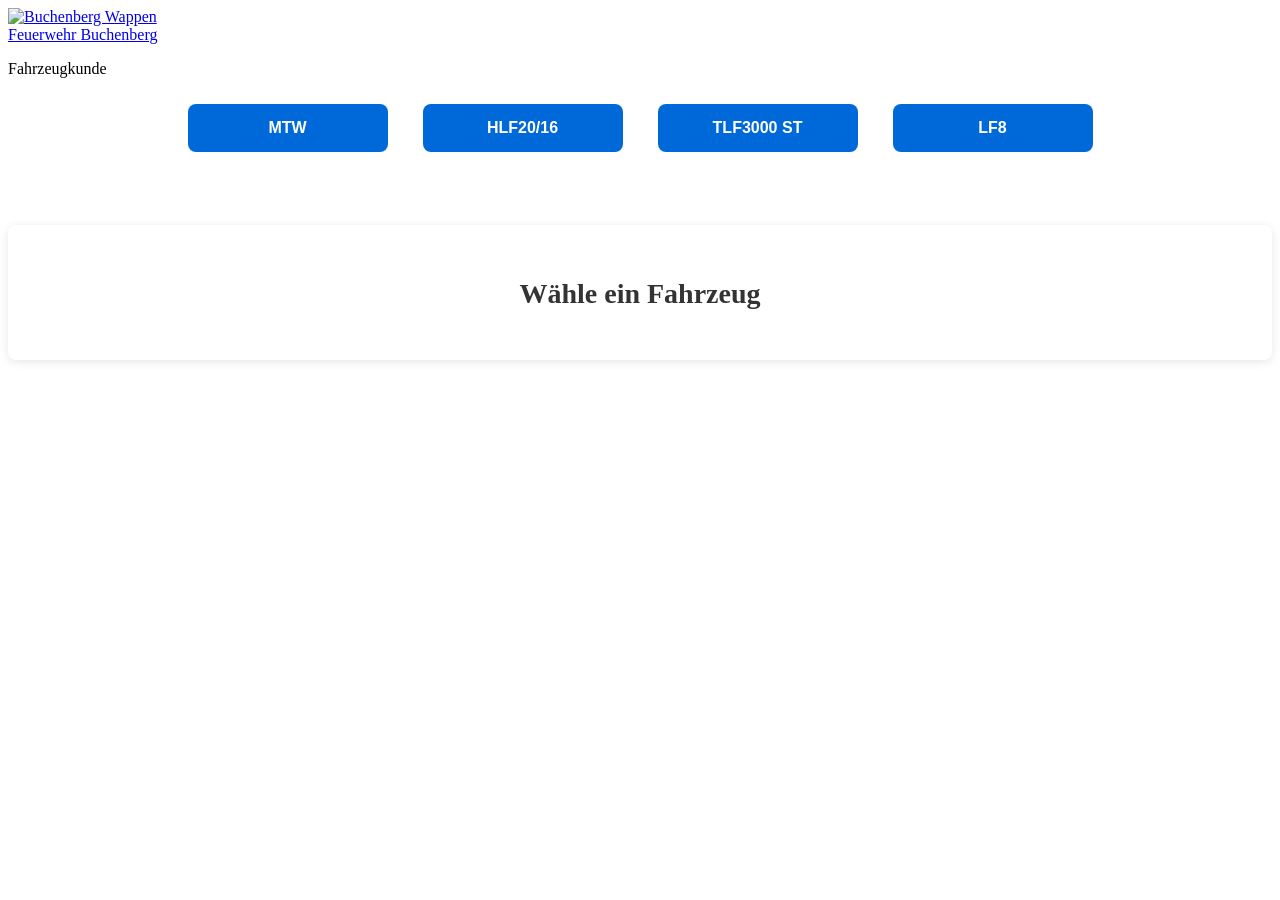
==== fahrzeugkunde/index.html @ 158ded81 "17.09.2025 | Zahlsystem | Produktänderung" ====
<!DOCTYPE html>
<html lang="de">

<head>
    <meta charset="UTF-8">
    <meta http-equiv="X-UA-Compatible" content="IE=edge">
    <meta name="viewport" content="width=device-width, initial-scale=1.0">
    <link rel="stylesheet" href="/style.css">
    <link rel="stylesheet" href="/fahrzeugkunde/style.css">
    <link rel="icon" href="/picture/favicon.ico" type="image/x-icon">
    <link rel="apple-touch-icon" href="/picture/favicon.ico" />
    <title>Fahrzeugkunde | Feuerwehr Buchenberg</title>
</head>

<body>
    <header>
        <div class="container">
            <div id="header-content">
                <a id="header-logo" href="/">
                    <img src="/picture/Buchenberg_Wappen.png" alt="Buchenberg Wappen">
                </a>
                <div id="header-text">
                    <a id="header-title" href="https://www.feuerwehr-buchenberg.de/" target="_blank">Feuerwehr Buchenberg</a>
                    <p id="header-subtitle">Fahrzeugkunde</p>
                </div>
            </div>
        </div>
    </header>

    <main>
        <div class="container">
            <div class="fahrzeug-list">
                <button class="fahrzeug-button" onclick="showFahrzeugInfo('mtw')">MTW</button>
                <button class="fahrzeug-button" onclick="showFahrzeugInfo('hlf20')">HLF20/16</button>
                <button class="fahrzeug-button" onclick="showFahrzeugInfo('tlf3000')">TLF3000 ST</button>
                <button class="fahrzeug-button" onclick="showFahrzeugInfo('lf8')">LF8</button>
            </div>
            <div class="fahrzeug-info" id="fahrzeug-info" style="background-image: url('/picture/fahrzeug.png'); background-position: right 87%; background-size: 40%; background-repeat: no-repeat;">
                <h2 id="fahrzeug-title">Wähle ein Fahrzeug</h2>
                <img id="fahrzeug-image" src="" alt="" style="display:none;">
                <p id="fahrzeug-description"></p>
                <button id="start-uebung-button" style="display:none;" onclick="startUebung()">Übungen starten</button>
            </div>
            <section id="uebung-section" style="display:none;">
                <div class="quiz-container">
                    <div class="quiz-header">
                        <h3 id="quiz-title">Übung</h3>
                        <div id="quiz-progress">Frage <span id="quiz-index">1</span>/<span id="quiz-total">1</span></div>
                    </div>

                    <div class="quiz-card">
                        <p id="quiz-question">Frage kommt hier hin…</p>
                        <div id="quiz-options" class="quiz-options"></div>
                    </div>

                    <div class="quiz-actions">
                        <button id="quiz-prev" onclick="prevQuestion()" disabled>Zurück</button>
                        <button id="quiz-next" onclick="nextQuestion()">Weiter</button>
                        <button id="quiz-finish" onclick="finishQuiz()" style="display:none;">Auswertung</button>
                    </div>

                    <div id="quiz-result" class="quiz-result" style="display:none;"></div>
                </div>
            </section>
        </div>
    </main>
    <script src="/fahrzeugkunde/script.js"></script>

</body>

</html>
---- fahrzeugkunde/style.css ----
.fahrzeug-list {
    display: flex;
    justify-content: center;
    gap: 15px;
    margin: 0 auto;
    flex-wrap: wrap;
}

.fahrzeug-button {
    background-color: #0069d9;
    color: white;
    border: none;
    padding: 15px 20px;
    border-radius: 8px;
    cursor: pointer;
    font-size: 16px;
    font-weight: bold;
    transition: background-color 0.3s, transform 0.3s;
    flex: 1 1 200px;
    max-width: 200px;
    margin: 10px;
}

.fahrzeug-button:hover {
    background-color: #0056b3;
    transform: translateY(-3px);
}

.fahrzeug-info {
    text-align: center;
    padding: 30px;
    background-color: #ffffff;
    border-radius: 8px;
    box-shadow: 0 2px 10px rgba(0, 0, 0, 0.1);
    margin-top: 5%;
    margin-bottom: 20px;
}

#fahrzeug-title {
    font-size: 28px;
    color: #333;
    margin-bottom: 20px;
}

#fahrzeug-image {
    max-width: 100%;
    height: auto;
    border-radius: 8px;
    margin-bottom: 20px;
    box-shadow: 0 5px 10px rgba(0, 0, 0, 0.178);
}

#fahrzeug-description {
    font-size: 18px;
    line-height: 1.6;
    color: #555;
}

.fahrzeug-info img {
    width: 450px;
    height: 250px;
    object-fit: cover;
    display: block;
    margin: 0 auto;
    border-radius: 8px;
}

#start-uebung-button {
    margin-top: 20px;
    margin-left: 45%;
    padding: 10px 20px;
    background-color: #007BFF;
    color: #ffffff;
    border: none;
    border-radius: 5px;
    cursor: pointer;
}

#start-uebung-button:hover {
    background-color: #0056b3;
}

* #fahrzeug-image {
    width: 320px;
    height: 200px;
    object-fit: cover;
    display: block;
    margin: 16px 0;
    border-radius: 8px;
    box-shadow: 0 2px 8px #0000001a;
}

.quiz-container {
    max-width: 800px;
    margin: 24px auto 40px;
    background: #ffffff;
    border-radius: 12px;
    box-shadow: 0 6px 18px #0000001a;
    padding: 24px;
}

.quiz-header {
    display: flex;
    justify-content: space-between;
    align-items: baseline;
    margin-bottom: 16px;
}

.quiz-card {
    background: #f7f7f7;
    border-radius: 10px;
    padding: 18px;
    margin-bottom: 16px;
}

.quiz-options {
    display: grid;
    gap: 10px;
    margin-top: 12px;
}

.quiz-options button {
    text-align: left;
    background: #fff;
    border: 1px solid #dcdcdc;
    border-radius: 8px;
    padding: 12px 14px;
    cursor: pointer;
    transition: transform .1s ease, border-color .2s ease, box-shadow .2s ease;
}

.quiz-options button:hover {
    transform: translateY(-2px);
    border-color: #bdbdbd;
    box-shadow: 0 4px 10px #00000012;
}

.quiz-options button.selected {
    border-color: #0069d9;
    box-shadow: 0 0 0 3px rgba(0, 105, 217, .15);
}

.quiz-actions {
    display: flex;
    gap: 10px;
    justify-content: flex-end;
}

.quiz-actions button {
    background: #0069d9;
    color: #fff;
    border: none;
    border-radius: 8px;
    padding: 10px 14px;
    cursor: pointer;
    transition: background .2s ease, opacity .2s ease;
}

.quiz-actions button[disabled] {
    opacity: .6;
    cursor: not-allowed;
}

.quiz-actions #quiz-prev {
    background: #6c757d;
}

.quiz-actions #quiz-finish {
    background: #28a745;
}

.quiz-actions button:hover:not([disabled]) {
    filter: brightness(0.95);
}

.quiz-result {
    margin-top: 16px;
    padding: 14px;
    background: #e8f5e9;
    border: 1px solid #c8e6c9;
    border-radius: 8px;
}
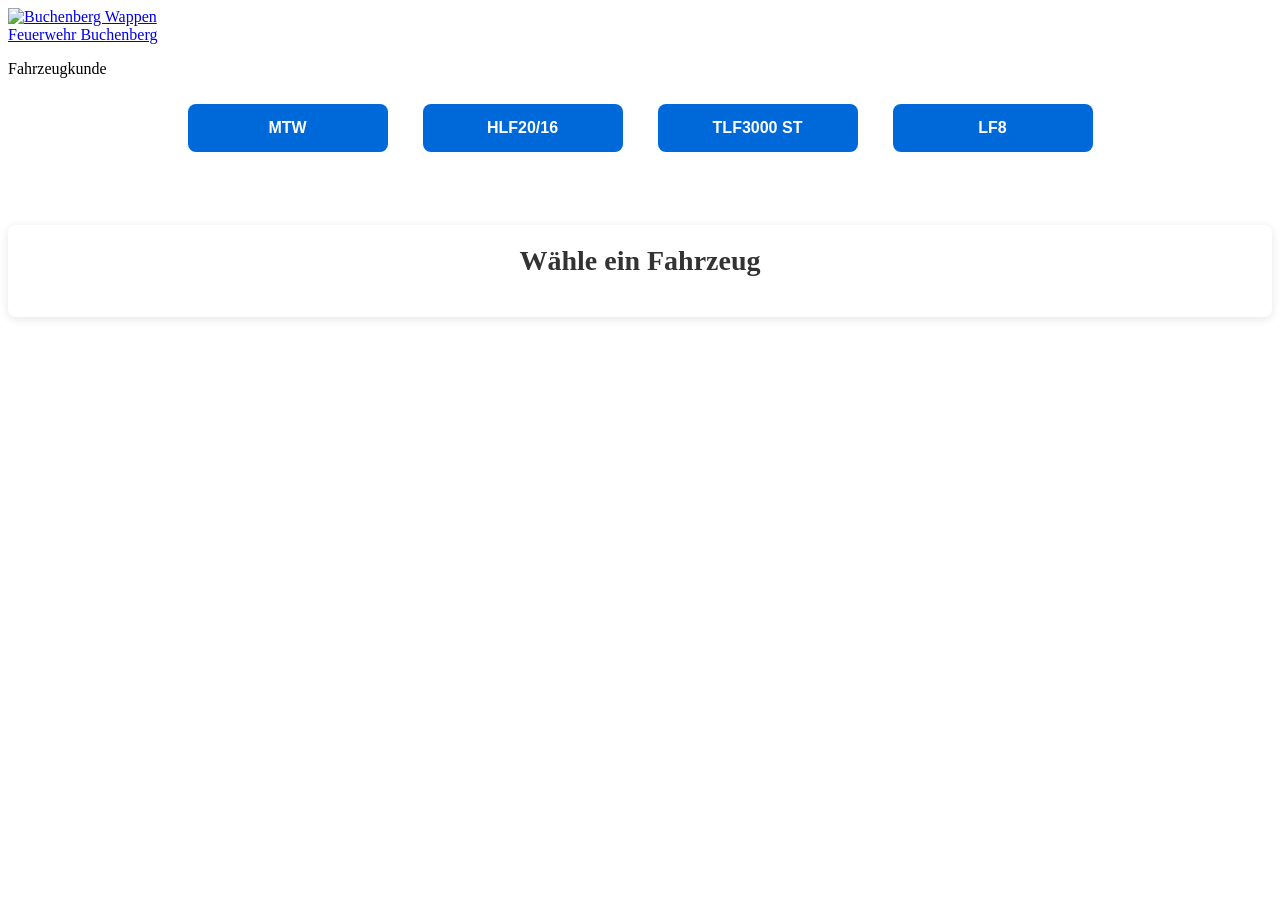
==== commit adac0b74: "04.07.2026 | Zahlsystem | Update Produkte" ====
--- a/fahrzeugkunde/index.html
+++ b/fahrzeugkunde/index.html
@@ -35,9 +35,10 @@
                 <button class="fahrzeug-button" onclick="showFahrzeugInfo('tlf3000')">TLF3000 ST</button>
                 <button class="fahrzeug-button" onclick="showFahrzeugInfo('lf8')">LF8</button>
             </div>
-            <div class="fahrzeug-info" id="fahrzeug-info" style="background-image: url('/picture/fahrzeug.png'); background-position: right 87%; background-size: 40%; background-repeat: no-repeat;">
+            <div class="fahrzeug-info" id="fahrzeug-info">
+                <div class="fahrzeug-deko" aria-hidden="true"></div>
                 <h2 id="fahrzeug-title">Wähle ein Fahrzeug</h2>
-                <img id="fahrzeug-image" src="" alt="" style="display:none;">
+                <img id="fahrzeug-image" src="" alt="Fahrzeugbild" style="display:none;">
                 <p id="fahrzeug-description"></p>
                 <button id="start-uebung-button" style="display:none;" onclick="startUebung()">Übungen starten</button>
             </div>
@@ -62,6 +63,22 @@
                     <div id="quiz-result" class="quiz-result" style="display:none;"></div>
                 </div>
             </section>
+            <section id="compartment-section" style="display:none;">
+                <div class="compartment-wrapper">
+                    <div class="compartment-stage">
+                        <img id="compartment-image" alt="Fahrzeugansicht" />
+                        <div id="compartment-hotspots"></div>
+                    </div>
+                    <div class="compartment-toolbar">
+                        <div class="side-switch">
+                            <button type="button" id="side-left">Linke Seite</button>
+                            <button type="button" id="side-right">Rechte Seite</button>
+                        </div>
+                        <div class="hint">Klicke das passende Gerätefach an.</div>
+                    </div>
+                </div>
+            </section>
+
         </div>
     </main>
     <script src="/fahrzeugkunde/script.js"></script>
--- a/fahrzeugkunde/style.css
+++ b/fahrzeugkunde/style.css
@@ -66,8 +66,8 @@
 }
 
 #start-uebung-button {
-    margin-top: 20px;
-    margin-left: 45%;
+    margin: 16px auto 0 auto;
+    display: inline-block;
     padding: 10px 20px;
     background-color: #007BFF;
     color: #ffffff;
@@ -80,14 +80,14 @@
     background-color: #0056b3;
 }
 
-* #fahrzeug-image {
-    width: 320px;
-    height: 200px;
+#fahrzeug-image {
+    display: block;
+    margin: 0 auto 20px auto;
+    width: 350px;
+    height: 220px;
     object-fit: cover;
-    display: block;
-    margin: 16px 0;
-    border-radius: 8px;
-    box-shadow: 0 2px 8px #0000001a;
+    border-radius: 8px;
+    box-shadow: 0 4px 8px rgba(0, 0, 0, 0.1);
 }
 
 .quiz-container {
@@ -179,4 +179,213 @@
     background: #e8f5e9;
     border: 1px solid #c8e6c9;
     border-radius: 8px;
+}
+
+.fahrzeug-info {
+    position: relative;
+    background: #fff;
+    border-radius: 8px;
+    box-shadow: 0 2px 10px #0000001a;
+    overflow: hidden;
+    padding: 20px;
+    text-align: center;
+}
+
+.fahrzeug-deko {
+    position: absolute;
+    top: 0;
+    right: 0;
+    width: clamp(240px, 22vw, 360px);
+    height: clamp(140px, 16vw, 260px);
+    background-image: url('/picture/fahrzeug.png');
+    background-repeat: no-repeat;
+    background-size: contain;
+    background-position: right top;
+    pointer-events: none;
+    opacity: .9;
+    z-index: 0;
+    transform: translate(2px, -4px);
+    margin-top: -90px;
+}
+
+#fahrzeug-title,
+#fahrzeug-description,
+#start-uebung-button,
+#fahrzeug-image {
+    position: relative;
+    z-index: 1;
+}
+
+#fahrzeug-title {
+    margin-top: 0;
+}
+
+.uebung-status {
+    position: absolute;
+    top: 10px;
+    left: 10px;
+    background: #0d6efd;
+    color: #fff;
+    font-weight: 600;
+    font-size: 12px;
+    padding: 6px 10px;
+    border-radius: 999px;
+    box-shadow: 0 2px 8px #0000001a;
+    z-index: 2;
+    display: none;
+}
+
+.fahrzeug-info.uebung-aktiv {
+    box-shadow: 0 0 0 3px rgba(13, 110, 253, .25), 0 2px 10px rgba(0, 0, 0, .1);
+}
+
+.compartment-wrapper {
+    max-width: 1100px;
+    margin: 16px auto 28px;
+    background: #fff;
+    border-radius: 12px;
+    box-shadow: 0 6px 18px #0000001a;
+    padding: 16px;
+}
+
+.compartment-stage {
+    position: relative;
+    overflow: hidden;
+    border-radius: 10px;
+    background: #f7f7f7;
+}
+
+#compartment-image {
+    display: block;
+    width: 100%;
+    height: auto;
+    user-select: none;
+    pointer-events: none;
+}
+
+#compartment-hotspots {
+    position: absolute;
+    inset: 0;
+}
+
+.hotspot {
+    position: absolute;
+    border: 3px solid #e01111;
+    border-radius: 4px;
+    box-shadow: 0 0 0 2px rgba(224, 17, 17, .25);
+    cursor: pointer;
+    transition: transform .08s ease, box-shadow .15s ease;
+}
+
+.hotspot:hover {
+    transform: translateY(-1px);
+    box-shadow: 0 0 0 2px rgba(224, 17, 17, .4), 0 6px 12px #00000012;
+}
+
+.hotspot:focus-visible {
+    outline: 3px solid #0d6efd;
+    outline-offset: 2px;
+}
+
+.hotspot .tag {
+    position: absolute;
+    top: -28px;
+    left: -3px;
+    background: #fff;
+    color: #0a2a4a;
+    border: 2px solid #e01111;
+    border-bottom: none;
+    border-radius: 6px 6px 0 0;
+    padding: 4px 10px;
+    font-weight: 700;
+    font-size: 14px;
+    min-width: 60px;
+    text-align: center;
+    box-shadow: 0 -2px 0 rgba(224, 17, 17, .15);
+}
+
+.compartment-toolbar {
+    display: flex;
+    gap: 12px;
+    align-items: center;
+    justify-content: space-between;
+    margin-top: 10px;
+}
+
+.side-switch button {
+    background: #e9ecef;
+    border: none;
+    border-radius: 8px;
+    padding: 8px 12px;
+    cursor: pointer;
+}
+
+.side-switch button.active {
+    background: #0d6efd;
+    color: #fff;
+}
+
+.compartment-toolbar .hint {
+    color: #555;
+    font-size: 14px;
+}
+
+.compartment-area {
+    position: absolute;
+    border: 2px solid rgba(0, 123, 255, 0.9);
+    background-color: rgba(0, 123, 255, 0.25);
+    cursor: pointer;
+    border-radius: 6px;
+    transition: all 0.2s ease-in-out;
+}
+
+.compartment-area:hover {
+    border-color: #ff0000;
+    background-color: rgb(255, 0, 0);
+    box-shadow: 0 0 12px rgba(0, 123, 255, 0.8);
+    transform: scale(1.05);
+}
+
+.compartment-area.selected {
+    border: 3px solid #28a745;
+    background-color: rgba(40, 167, 69, 0.55);
+    box-shadow: 0 0 16px rgba(40, 167, 69, 0.9);
+    transform: scale(1.08);
+}
+
+#overlay-wrap {
+    position: relative;
+    display: inline-block;
+}
+
+#overlay-dim {
+    position: absolute;
+    inset: 0;
+    background: rgba(0, 0, 0, .28);
+    pointer-events: none;
+}
+
+.overlay-box {
+    position: absolute;
+    box-sizing: border-box;
+    border: 2px solid rgba(0, 200, 255, 0.9);
+    background: rgba(0, 200, 255, 0.28);
+    border-radius: 8px;
+    cursor: pointer;
+    transition: transform .15s ease, box-shadow .15s ease, background-color .15s ease, border-color .15s ease;
+    outline: none;
+}
+
+.overlay-box:hover {
+    background: rgba(0, 200, 255, 0.45);
+    border-color: #00b7ff;
+    box-shadow: 0 0 14px rgba(0, 183, 255, 0.85);
+    transform: scale(1.03);
+}
+
+.overlay-box.selected {
+    border: 3px solid #2ecc71;
+    background: rgba(46, 204, 113, 0.55);
+    box-shadow: 0 0 18px rgba(46, 204, 113, 0.9);
+    transform: scale(1.05);
 }
